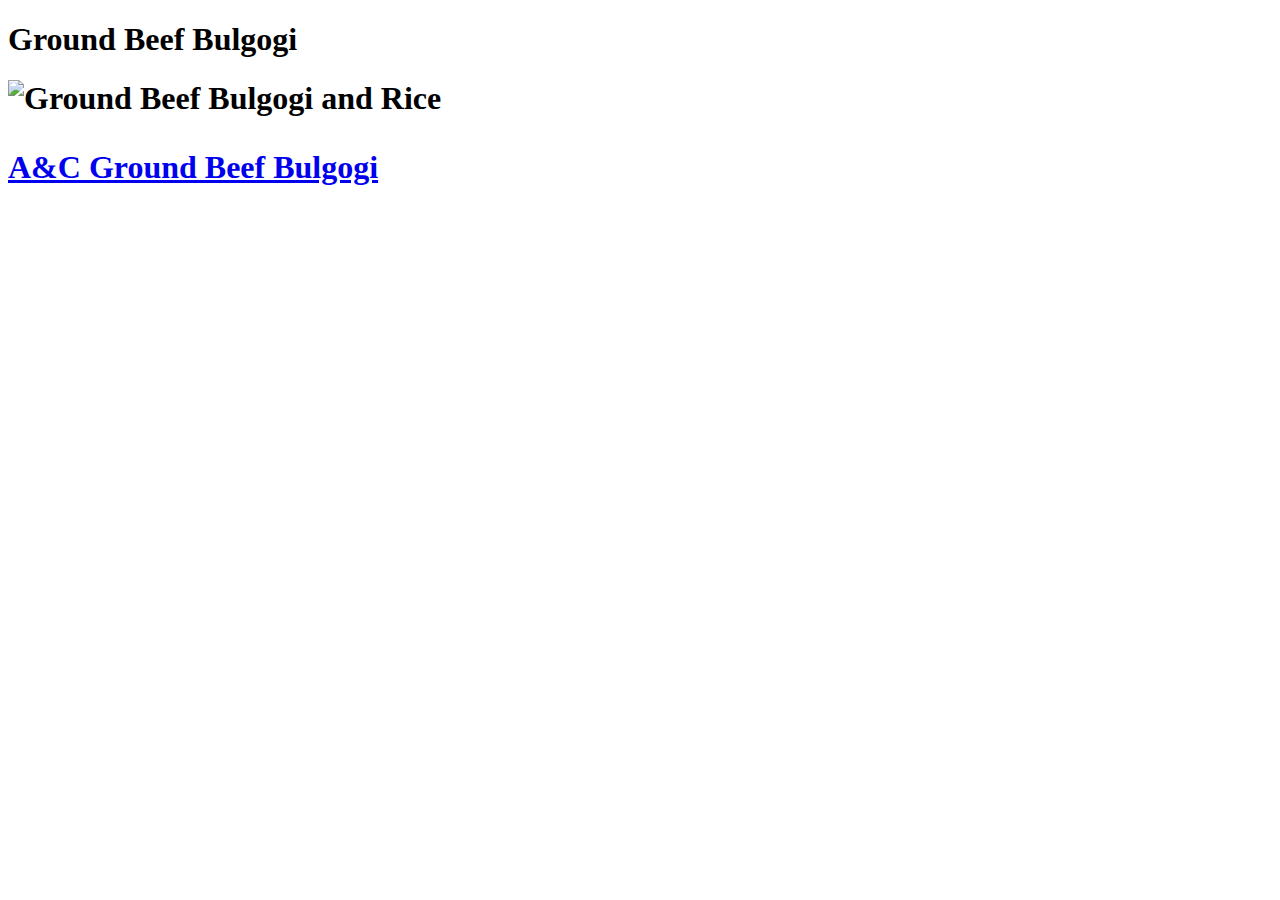
==== Recipes-Pages/Ground-Beef-Bulgogi.html @ 9710fd5d "initial commit" ====
<!DOCTYPE html>

<html lang="en">
    <head>
        <meta charset="UTF-8">
        <meta name="viewport" content="width=device-width, initial-scale=1.0">
        <title>Ground Beef Bulgogi</title>

    </head>
    <body>
<h1>Ground Beef Bulgogi<h1>

<img src="../images/ground-beef-bulgogi.jpeg" alt="Ground Beef Bulgogi and Rice">

<a href="https://youtu.be/mj7S3nvyPM8?si=od4gRu_ZN-ocNxoZ" target="_blank" rel="noopener noreferrer"><p>A&C Ground Beef Bulgogi</a>

<p>


</p>
</body>
    </html>
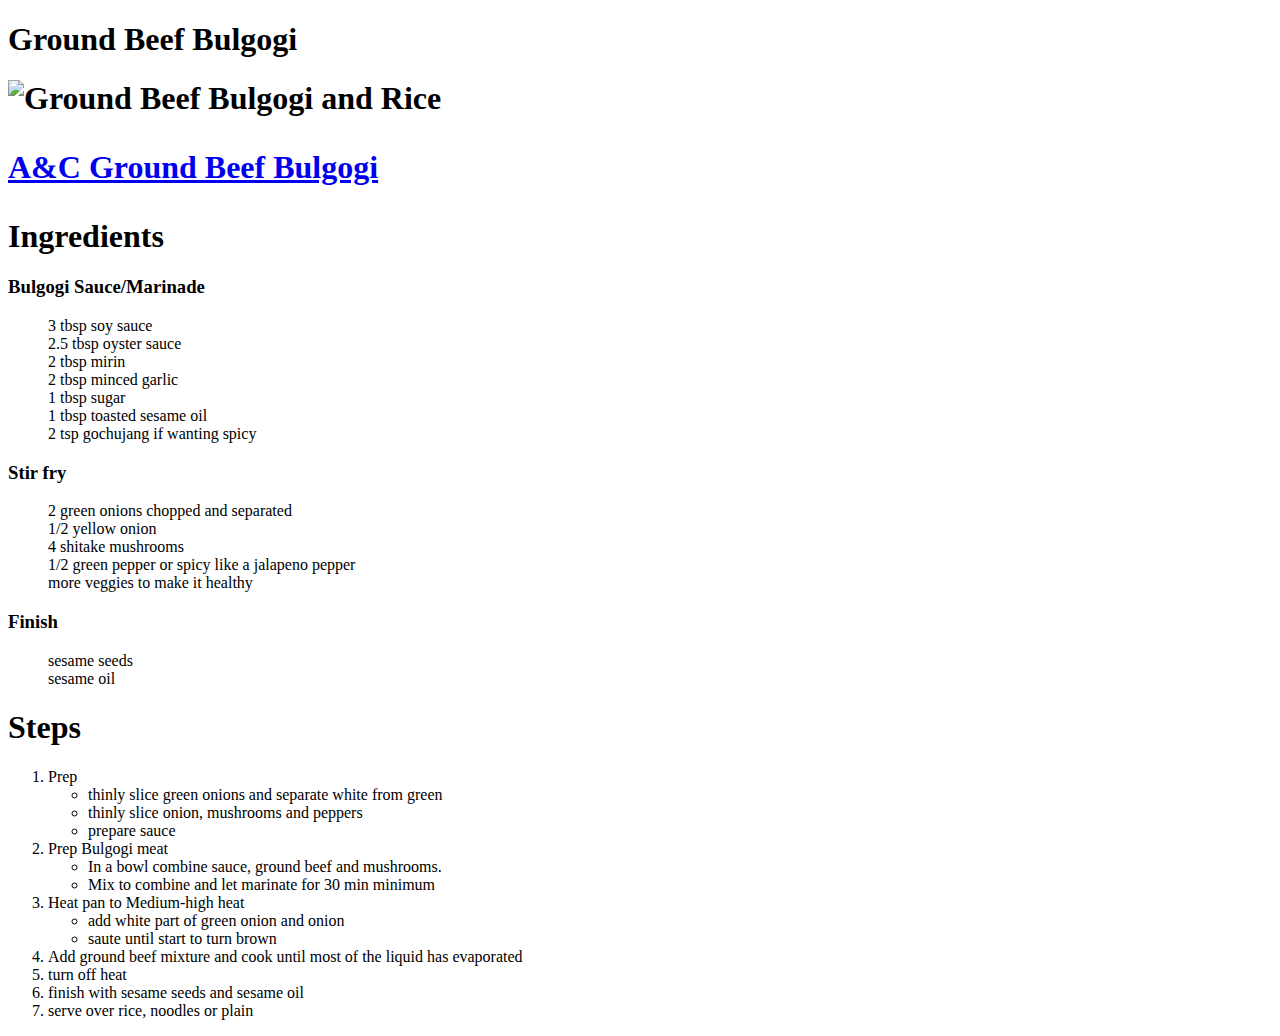
==== commit 9b9c31cc: "added basil file" ====
--- a/Recipes-Pages/Ground-Beef-Bulgogi.html
+++ b/Recipes-Pages/Ground-Beef-Bulgogi.html
@@ -4,7 +4,7 @@
     <head>
         <meta charset="UTF-8">
         <meta name="viewport" content="width=device-width, initial-scale=1.0">
-        <title>Ground Beef Bulgogi</title>
+        <title>Bulgogi</title>
 
     </head>
     <body>
@@ -14,7 +14,77 @@
 
 <a href="https://youtu.be/mj7S3nvyPM8?si=od4gRu_ZN-ocNxoZ" target="_blank" rel="noopener noreferrer"><p>A&C Ground Beef Bulgogi</a>
 
-<p>
+    <p1>
+        <h1>Ingredients</h1>
+    </p1>
+
+    <p>
+        <h3>Bulgogi Sauce/Marinade</h3>
+    </p>
+
+    <ul style="list-style-type:none;">
+        <li>3 tbsp soy sauce</li>
+        <li>2.5 tbsp oyster sauce</li>
+        <li>2 tbsp mirin</li>
+        <li>2 tbsp minced garlic</li>
+        <li>1 tbsp sugar</li>
+        <li>1 tbsp toasted sesame oil</li>
+        <li>2 tsp gochujang if wanting spicy</li></ul>
+
+    <p>
+        <h3>Stir fry</h3>
+        <ul style="list-style-type:none;">
+        <li>2 green onions chopped and separated</li>
+        <li>1/2 yellow onion</li>
+        <li>4 shitake mushrooms</li>
+        <li>1/2 green pepper or spicy like a jalapeno pepper</li>
+        <li>more veggies to make it healthy</li>
+        </ul></p>
+
+        
+            <h3>Finish</h3>
+            <ul style="list-style-type:none;">
+            <li>sesame seeds</li>
+            <li>sesame oil</li>
+            </ul>
+        </p>
+
+        <p>
+            <h1>Steps</h1>
+        </p>
+
+        <ol type="1">
+            <li>Prep</li>
+            <ul>
+                <li>thinly slice green onions and separate white from green</li>
+                <li>thinly slice onion, mushrooms and peppers</li>
+                <li>prepare sauce</li>
+            </ul>
+            <li>Prep Bulgogi meat</li>
+            <ul> 
+                <li>In a bowl combine sauce, ground beef and mushrooms.</li>
+                <li>Mix to combine and let marinate for 30 min minimum</li>
+            </ul>
+            <li>Heat pan to Medium-high heat</li>
+            <ul>
+                <li>add white part of green onion and onion</li>
+                <li>saute until start to turn brown</li>
+            </ul>
+            <li>Add ground beef mixture and cook until most of the liquid has evaporated</li>
+            <li>turn off heat</li>
+            <li>finish with sesame seeds and sesame oil</li>
+            <li>serve over rice, noodles or plain</li>
+
+
+        </ol>
+
+
+       
+
+
+
+    </ul>
+
 
 
 </p>
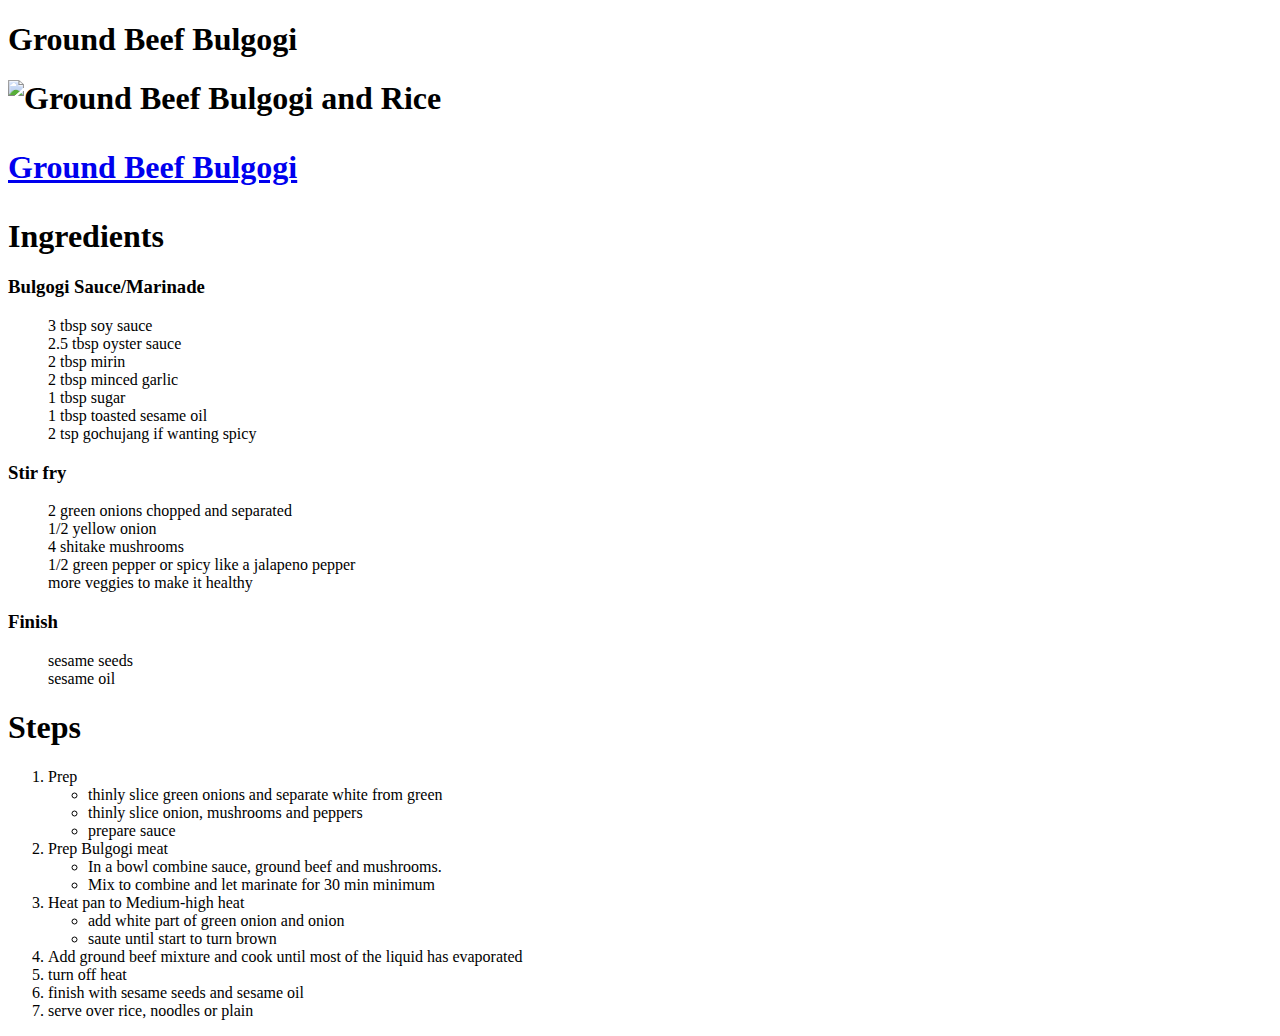
==== commit 6626d0ed: "." ====
--- a/Recipes-Pages/Ground-Beef-Bulgogi.html
+++ b/Recipes-Pages/Ground-Beef-Bulgogi.html
@@ -3,7 +3,9 @@
 <html lang="en">
     <head>
         <meta charset="UTF-8">
-        <meta name="viewport" content="width=device-width, initial-scale=1.0">
+        <meta http-equiv="X-UA-Compatible"
+        content="IE=edge">
+        <meta name="viewport" content="width=device-width initial-scale=1.0">
         <title>Bulgogi</title>
 
     </head>
@@ -12,7 +14,8 @@
 
 <img src="../images/ground-beef-bulgogi.jpeg" alt="Ground Beef Bulgogi and Rice">
 
-<a href="https://youtu.be/mj7S3nvyPM8?si=od4gRu_ZN-ocNxoZ" target="_blank" rel="noopener noreferrer"><p>A&C Ground Beef Bulgogi</a>
+<a href="https://youtu.be/mj7S3nvyPM8?si=od4gRu_ZN-ocNxoZ" target="_blank" rel="noopener noreferrer">
+    <p>Ground Beef Bulgogi</a>
 
     <p1>
         <h1>Ingredients</h1>
